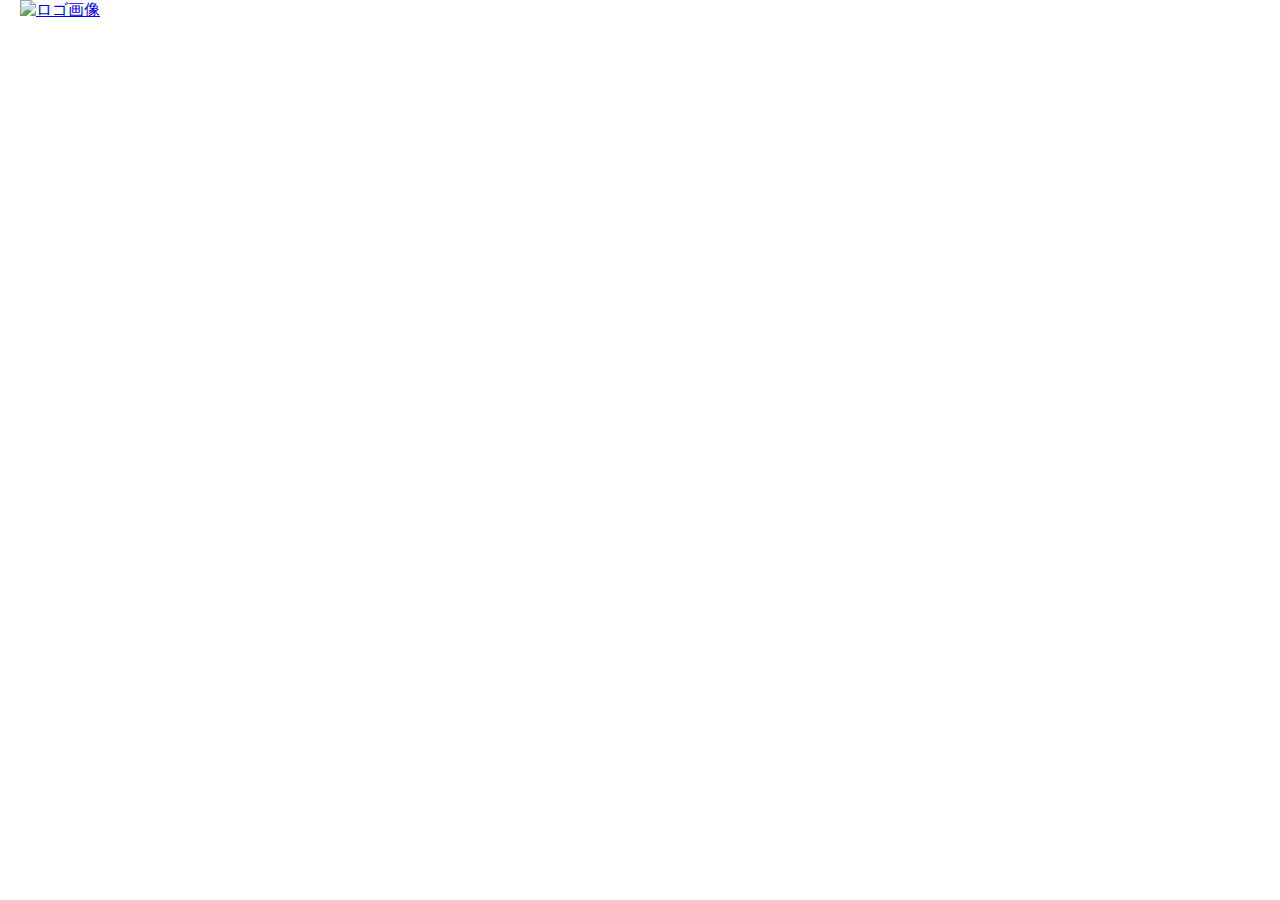
==== contact.html @ 057b4e82 "トップページ ヘッダー設定" ====
<!DOCTYPE html>
<html lang="ja">
<head>
 <meta charset="UTF-8">
 <meta http-equiv="X-UA-Compatible" content="IE=edge">
 <meta name="viewport" content="width=device-width, initial-scale=1.0">
 <meta name="description" content="脳に刺激を与えるGFTD CAFE">
 <meta name="viewport" content="width=device-width,initial-scale=1">
 <link rel="stylesheet" href="style.css">
 <link rel="stylesheet" href="ress.css"> <!-- リセットcss -->
 <link href="https://fonts.googleapis.com/css2?family=Philosopher&display=swap" rel="stylesheet"> <!-- google font -->
 <link rel="icon" href="./favicon.ico">
 <title>gftd-cafe</title> 
</head>

<header>
 <a href="index.html"><img src="https://s3.amazonaws.com/thinkific/file_uploads/55350/attachments/7e9/d3d/05d/logo.svg" alt="ロゴ画像" width="200" height="116"></a>
</header>

<body>
</body>

<footer>

</footer>
</html>
---- style.css ----
/* ↓google font 使い方
 *//* font-family: 'Philosopher', sans-serif; */

header a {
 padding: 20px;
}


.nav-lists {
 float: right;
 display: flex;
 list-style: none;
}

.nav-lists a {
 text-decoration: none;
 color: black;

}

header li{
 padding: 40px 100px 0px 0px ;
}
---- ress.css ----
/*!
 * ress.css • v4.0.0
 * MIT License
 * github.com/filipelinhares/ress
 */

/* # =================================================================
   # Global selectors
   # ================================================================= */

   html {
    box-sizing: border-box;
    -webkit-text-size-adjust: 100%; /* Prevent adjustments of font size after orientation changes in iOS */
    word-break: normal;
    -moz-tab-size: 4;
    tab-size: 4;
  }
  
  *,
  ::before,
  ::after {
    background-repeat: no-repeat; /* Set `background-repeat: no-repeat` to all elements and pseudo elements */
    box-sizing: inherit;
  }
  
  ::before,
  ::after {
    text-decoration: inherit; /* Inherit text-decoration and vertical align to ::before and ::after pseudo elements */
    vertical-align: inherit;
  }
  
  * {
    padding: 0; /* Reset `padding` and `margin` of all elements */
    margin: 0;
  }
  
  /* # =================================================================
     # General elements
     # ================================================================= */
  
  hr {
    overflow: visible; /* Show the overflow in Edge and IE */
    height: 0; /* Add the correct box sizing in Firefox */
    color: inherit; /* Correct border color in Firefox. */
  }
  
  details,
  main {
    display: block; /* Render the `main` element consistently in IE. */
  }
  
  summary {
    display: list-item; /* Add the correct display in all browsers */
  }
  
  small {
    font-size: 80%; /* Set font-size to 80% in `small` elements */
  }
  
  [hidden] {
    display: none; /* Add the correct display in IE */
  }
  
  abbr[title] {
    border-bottom: none; /* Remove the bottom border in Chrome 57 */
    /* Add the correct text decoration in Chrome, Edge, IE, Opera, and Safari */
    text-decoration: underline;
    text-decoration: underline dotted;
  }
  
  a {
    background-color: transparent; /* Remove the gray background on active links in IE 10 */
  }
  
  a:active,
  a:hover {
    outline-width: 0; /* Remove the outline when hovering in all browsers */
  }
  
  code,
  kbd,
  pre,
  samp {
    font-family: monospace, monospace; /* Specify the font family of code elements */
  }
  
  pre {
    font-size: 1em; /* Correct the odd `em` font sizing in all browsers */
  }
  
  b,
  strong {
    font-weight: bolder; /* Add the correct font weight in Chrome, Edge, and Safari */
  }
  
  /* https://gist.github.com/unruthless/413930 */
  sub,
  sup {
    font-size: 75%;
    line-height: 0;
    position: relative;
    vertical-align: baseline;
  }
  
  sub {
    bottom: -0.25em;
  }
  
  sup {
    top: -0.5em;
  }
  
  table {
    border-color: inherit; /* Correct border color in all Chrome, Edge, and Safari. */
    text-indent: 0; /* Remove text indentation in Chrome, Edge, and Safari */
  }
  
  /* # =================================================================
     # Forms
     # ================================================================= */
  
  input {
    border-radius: 0;
  }
  
  /* Replace pointer cursor in disabled elements */
  [disabled] {
    cursor: default;
  }
  
  [type='number']::-webkit-inner-spin-button,
  [type='number']::-webkit-outer-spin-button {
    height: auto; /* Correct the cursor style of increment and decrement buttons in Chrome */
  }
  
  [type='search'] {
    -webkit-appearance: textfield; /* Correct the odd appearance in Chrome and Safari */
    outline-offset: -2px; /* Correct the outline style in Safari */
  }
  
  [type='search']::-webkit-search-decoration {
    -webkit-appearance: none; /* Remove the inner padding in Chrome and Safari on macOS */
  }
  
  textarea {
    overflow: auto; /* Internet Explorer 11+ */
    resize: vertical; /* Specify textarea resizability */
  }
  
  button,
  input,
  optgroup,
  select,
  textarea {
    font: inherit; /* Specify font inheritance of form elements */
  }
  
  optgroup {
    font-weight: bold; /* Restore the font weight unset by the previous rule */
  }
  
  button {
    overflow: visible; /* Address `overflow` set to `hidden` in IE 8/9/10/11 */
  }
  
  button,
  select {
    text-transform: none; /* Firefox 40+, Internet Explorer 11- */
  }
  
  /* Apply cursor pointer to button elements */
  button,
  [type='button'],
  [type='reset'],
  [type='submit'],
  [role='button'] {
    cursor: pointer;
    color: inherit;
  }
  
  /* Remove inner padding and border in Firefox 4+ */
  button::-moz-focus-inner,
  [type='button']::-moz-focus-inner,
  [type='reset']::-moz-focus-inner,
  [type='submit']::-moz-focus-inner {
    border-style: none;
    padding: 0;
  }
  
  /* Replace focus style removed in the border reset above */
  button:-moz-focusring,
  [type='button']::-moz-focus-inner,
  [type='reset']::-moz-focus-inner,
  [type='submit']::-moz-focus-inner {
    outline: 1px dotted ButtonText;
  }
  
  button,
  html [type='button'], /* Prevent a WebKit bug where (2) destroys native `audio` and `video`controls in Android 4 */
  [type='reset'],
  [type='submit'] {
    -webkit-appearance: button; /* Correct the inability to style clickable types in iOS */
  }
  
  /* Remove the default button styling in all browsers */
  button,
  input,
  select,
  textarea {
    background-color: transparent;
    border-style: none;
  }
  
  a:focus,
  button:focus,
  input:focus,
  select:focus,
  textarea:focus {
    outline-width: 0;
  }
  
  /* Style select like a standard input */
  select {
    -moz-appearance: none; /* Firefox 36+ */
    -webkit-appearance: none; /* Chrome 41+ */
  }
  
  select::-ms-expand {
    display: none; /* Internet Explorer 11+ */
  }
  
  select::-ms-value {
    color: currentColor; /* Internet Explorer 11+ */
  }
  
  legend {
    border: 0; /* Correct `color` not being inherited in IE 8/9/10/11 */
    color: inherit; /* Correct the color inheritance from `fieldset` elements in IE */
    display: table; /* Correct the text wrapping in Edge and IE */
    max-width: 100%; /* Correct the text wrapping in Edge and IE */
    white-space: normal; /* Correct the text wrapping in Edge and IE */
    max-width: 100%; /* Correct the text wrapping in Edge 18- and IE */
  }
  
  ::-webkit-file-upload-button {
    /* Correct the inability to style clickable types in iOS and Safari */
    -webkit-appearance: button;
    color: inherit;
    font: inherit; /* Change font properties to `inherit` in Chrome and Safari */
  }
  
  /* # =================================================================
     # Specify media element style
     # ================================================================= */
  
  img {
    border-style: none; /* Remove border when inside `a` element in IE 8/9/10 */
  }
  
  /* Add the correct vertical alignment in Chrome, Firefox, and Opera */
  progress {
    vertical-align: baseline;
  }
  
  /* # =================================================================
     # Accessibility
     # ================================================================= */
  
  /* Specify the progress cursor of updating elements */
  [aria-busy='true'] {
    cursor: progress;
  }
  
  /* Specify the pointer cursor of trigger elements */
  [aria-controls] {
    cursor: pointer;
  }
  
  /* Specify the unstyled cursor of disabled, not-editable, or otherwise inoperable elements */
  [aria-disabled='true'] {
    cursor: default;
  }
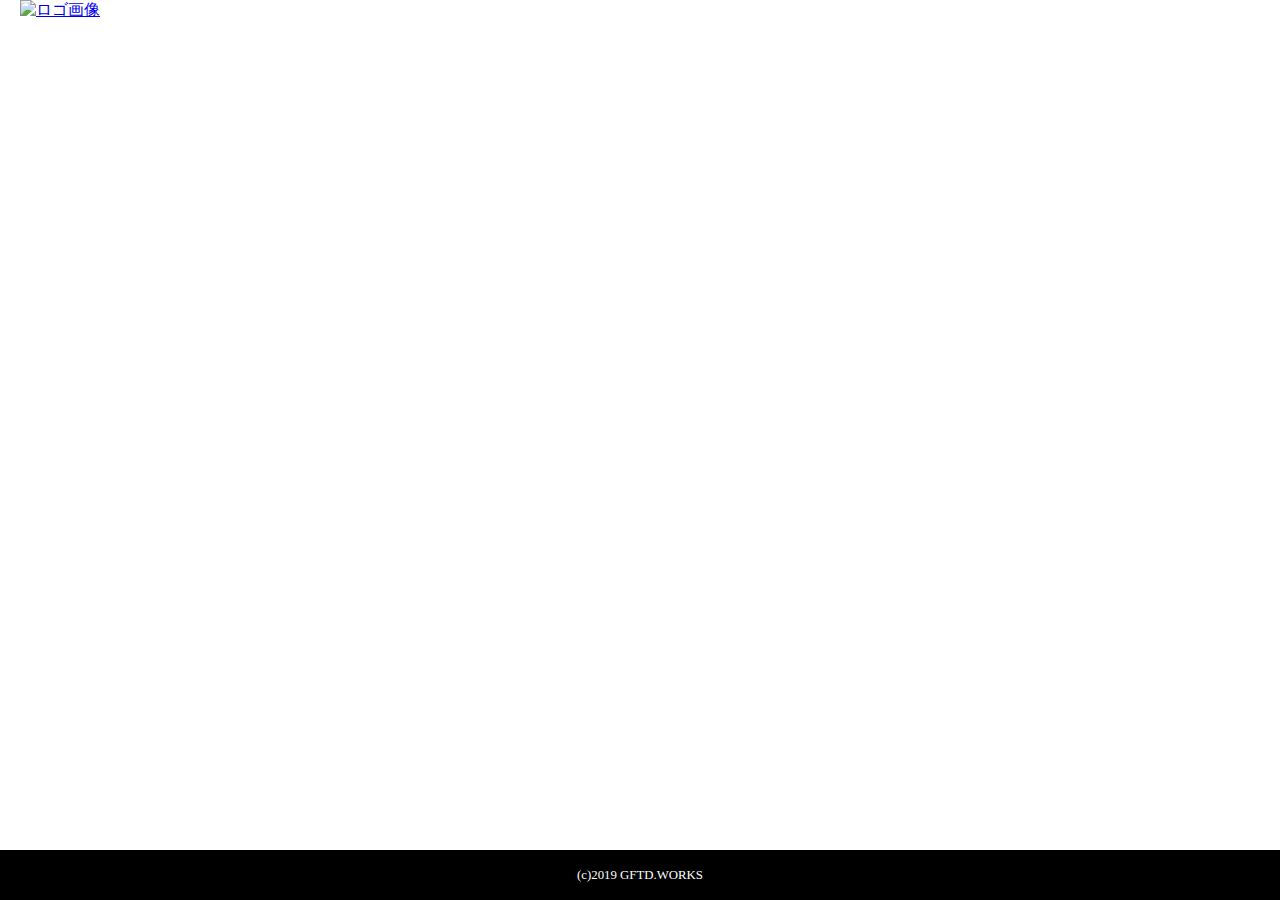
==== commit 6eee9320: "フッター設定" ====
--- a/contact.html
+++ b/contact.html
@@ -21,6 +21,6 @@
 </body>
 
 <footer>
-
+ <small>(c)2019 GFTD.WORKS </small>
 </footer>
 </html>--- a/style.css
+++ b/style.css
@@ -12,6 +12,10 @@
  list-style: none;
 }
 
+.nav-lists a:hover {
+ color: #00bfff;
+}
+
 .nav-lists a {
  text-decoration: none;
  color: black;
@@ -22,3 +26,14 @@
  padding: 40px 100px 0px 0px ;
 }
 
+
+footer {
+ width: 100%;
+ height: 50px;
+ color: white;
+ background-color: black;
+ text-align: center;
+ position: absolute;
+ bottom: 0;
+ padding-top: 15px;
+}